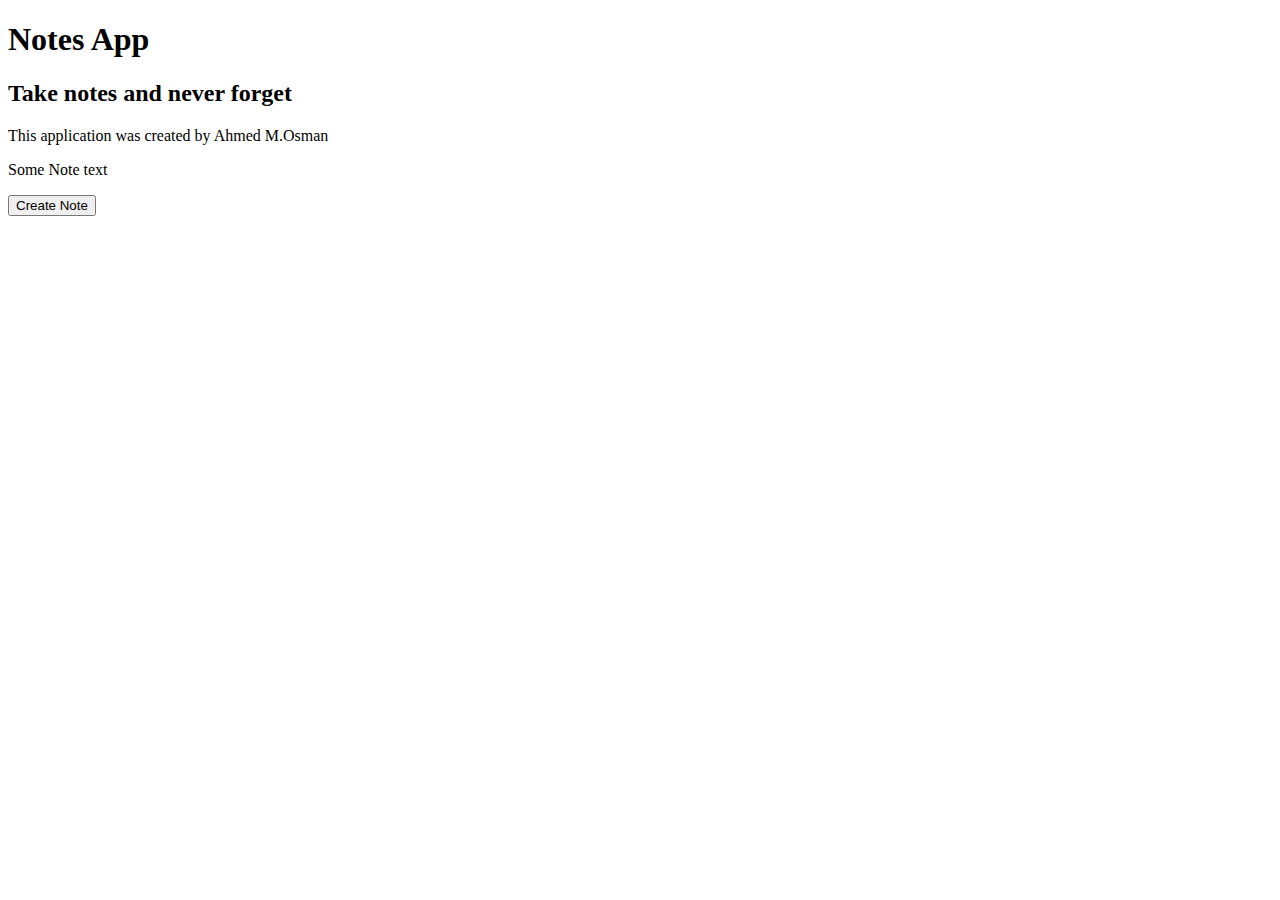
==== notes-app/index.html @ 77c2b0cc "add todo and note app" ====
<!DOCTYPE html>

<html>
    <head>
    </head>
    <body>
        <h1>Notes App</h1>
        <h2>Take notes and never forget</h2>
        <p>This application was created by Ahmed M.Osman</p>
        <p>Some Note text</p>
        <button>Create Note</button>
        <script src="note-app.js"></script>
    </body>
</html>
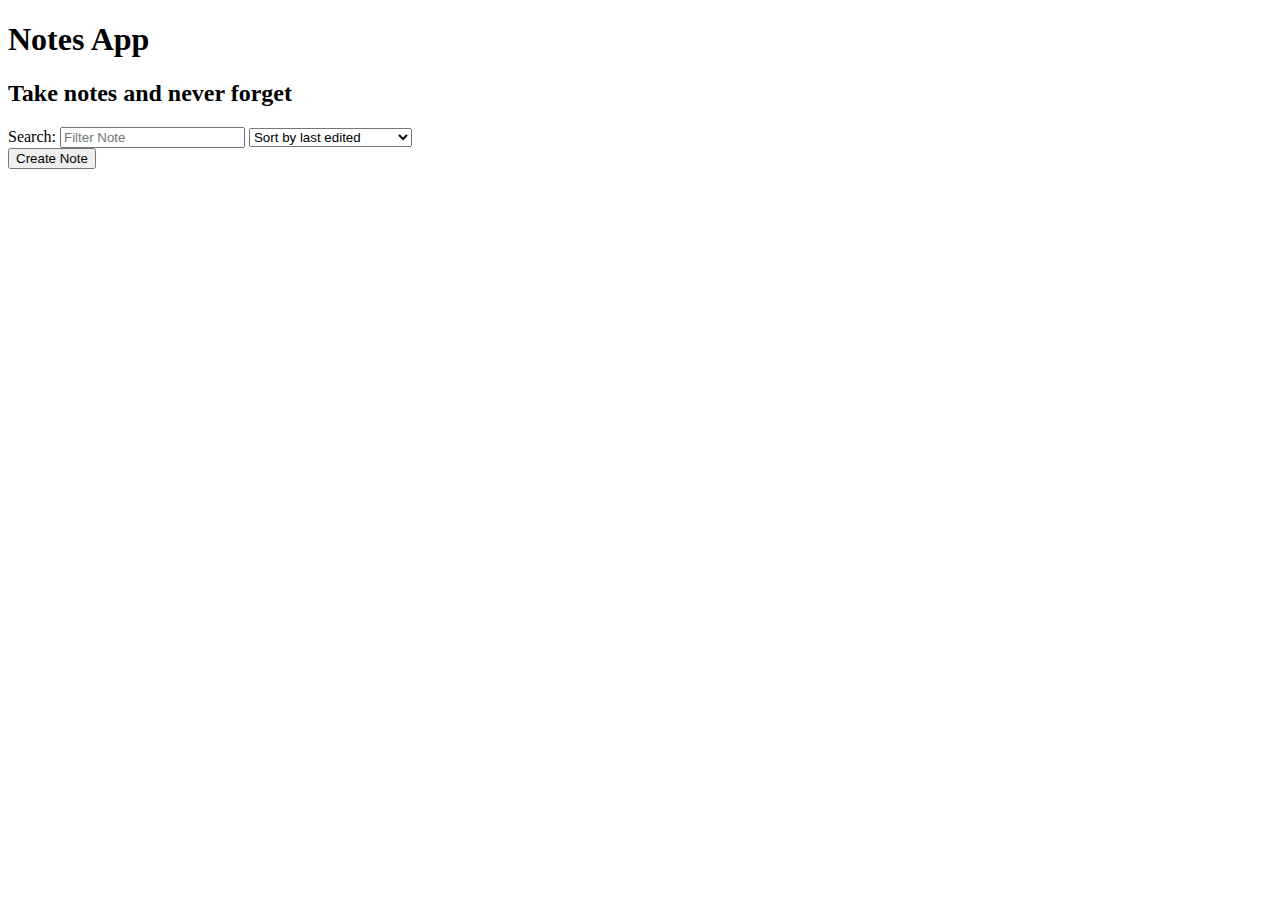
==== commit 78401d84: "refactoring the code." ====
--- a/notes-app/index.html
+++ b/notes-app/index.html
@@ -6,9 +6,30 @@
     <body>
         <h1>Notes App</h1>
         <h2>Take notes and never forget</h2>
-        <p>This application was created by Ahmed M.Osman</p>
-        <p>Some Note text</p>
-        <button>Create Note</button>
+        <label>
+        Search: <input id='search-text' type='text' placeholder="Filter Note">
+        </label>
+        <!-- <p class="note">This application was created by Ahmed M.Osman</p>
+        <p class="note">Some Note text</p> -->
+        <select id='filter-by'>
+            <option value="byEdited">Sort by last edited</option>
+            <option value="byCreated">Sort by recently created</option>
+            <option value="byAlphabetic">Sort by Alphabetic</option>
+        </select>
+        <div id='notes'>
+
+        </div>
+        <button id='create-note'>Create Note</button>
+        <!-- <label>
+            <input type='checkbox' id='for-fun'> check me for fun.
+        </label> -->
+        
+        <!-- <form id='name-form'>
+            <input type='text' placeholder="first name" name='firstName'>
+            <button>Submit</button>
+        </form> -->
+
+        <script src="note-function.js"></script>
         <script src="note-app.js"></script>
     </body>
 </html>